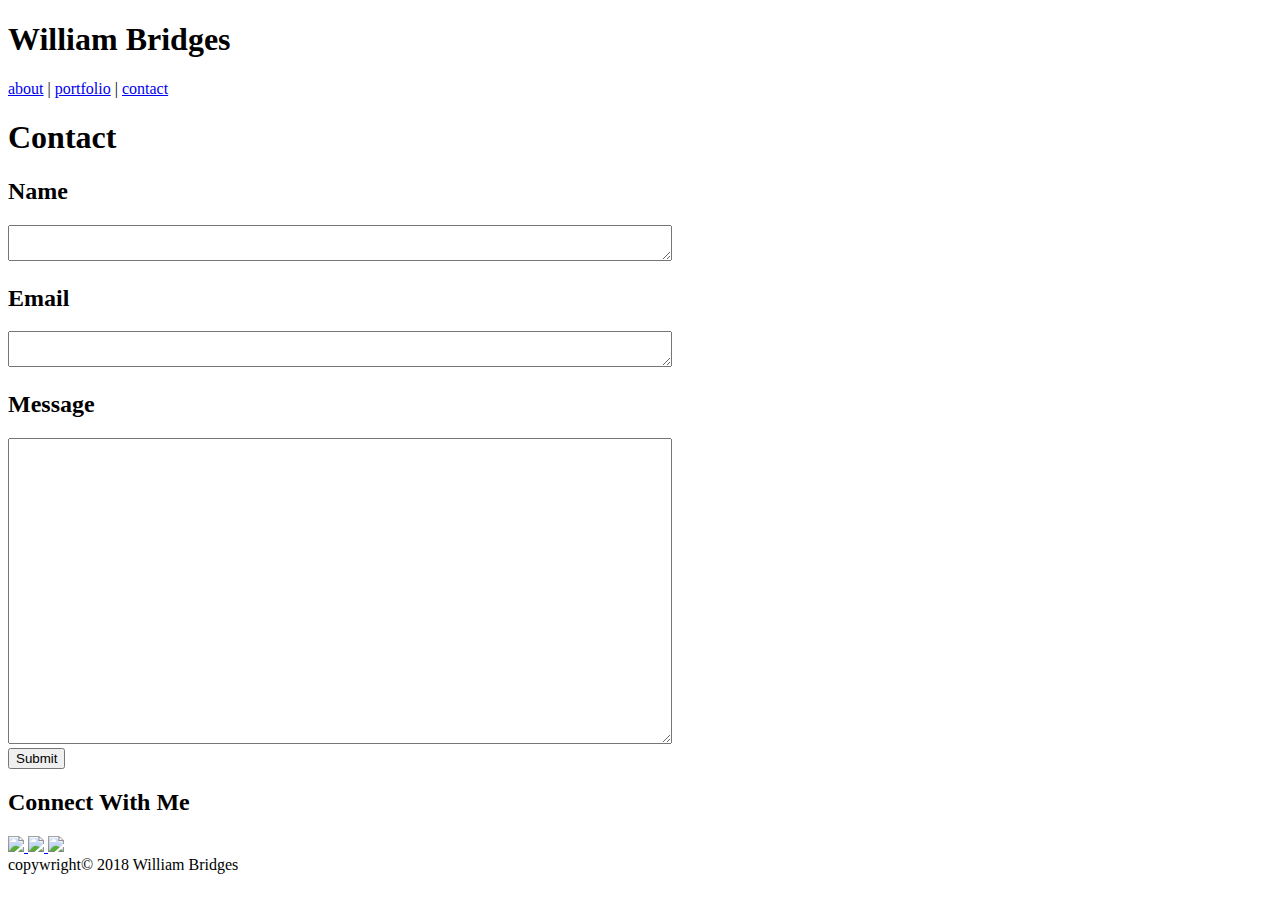
==== contact.html @ 6924bc6f "Add files via upload" ====
<!DOCTYPE html>
<html>
<head>

    <title>William Bridge </title>

    <link rel="stylesheet" href="assets/css/reset.css">
    <link rel="stylesheet" href="assets/css/style.css">
</head>
<body>
    <header>
        <div
         class="header-box">
            <h1 class="name-box">
                William Bridges</h1>
            
                    <div class="nav">
                        <a href="index.html"> about</a> |
                        <a href="portfolio.html"> portfolio</a> |
                        <a href="contact.html"> contact</a>
                    </div>
    </header>
    </div>
<div class="overbox">

    <div class="main-box">
        
        <h1 class="main-head">Contact</h1>    

        <form>
            <h2>Name</h2>
            <textarea name="name" cols="80"></textarea>
            <h2>Email</h2>
            <textarea name="name" cols="80"></textarea>
            <h2>Message</h2>
            <textarea name="msg" rows="20"  cols="80">

            </textarea>

            <br>

            <input type="submit">
        </form>
    </div>
    <div class="linkbox">
        <h2 class="connect-bar">
            Connect With Me</h2>
        <div>
            <a href="https://github.com/wcbridge">
                <img class="img" src="assets/images/if_github2_252065.png">
            </a>
            <a href="https://www.linkedin.com/in/william-bridges-1a7242107/">
                <img class="img" src="assets/images/if_square-linkedin_317725.png">
            </a>
            <a href="https://stackexchange.com/users/12924786/william-bridges">
                <img class="img" src="assets/images/if_stackoverflow_287529.png">
            </a>
        </div>
    </div>
</div>



<div class="footer">
    <footer> copywright© 2018 William Bridges</footer>
</div>
</body>
</html>
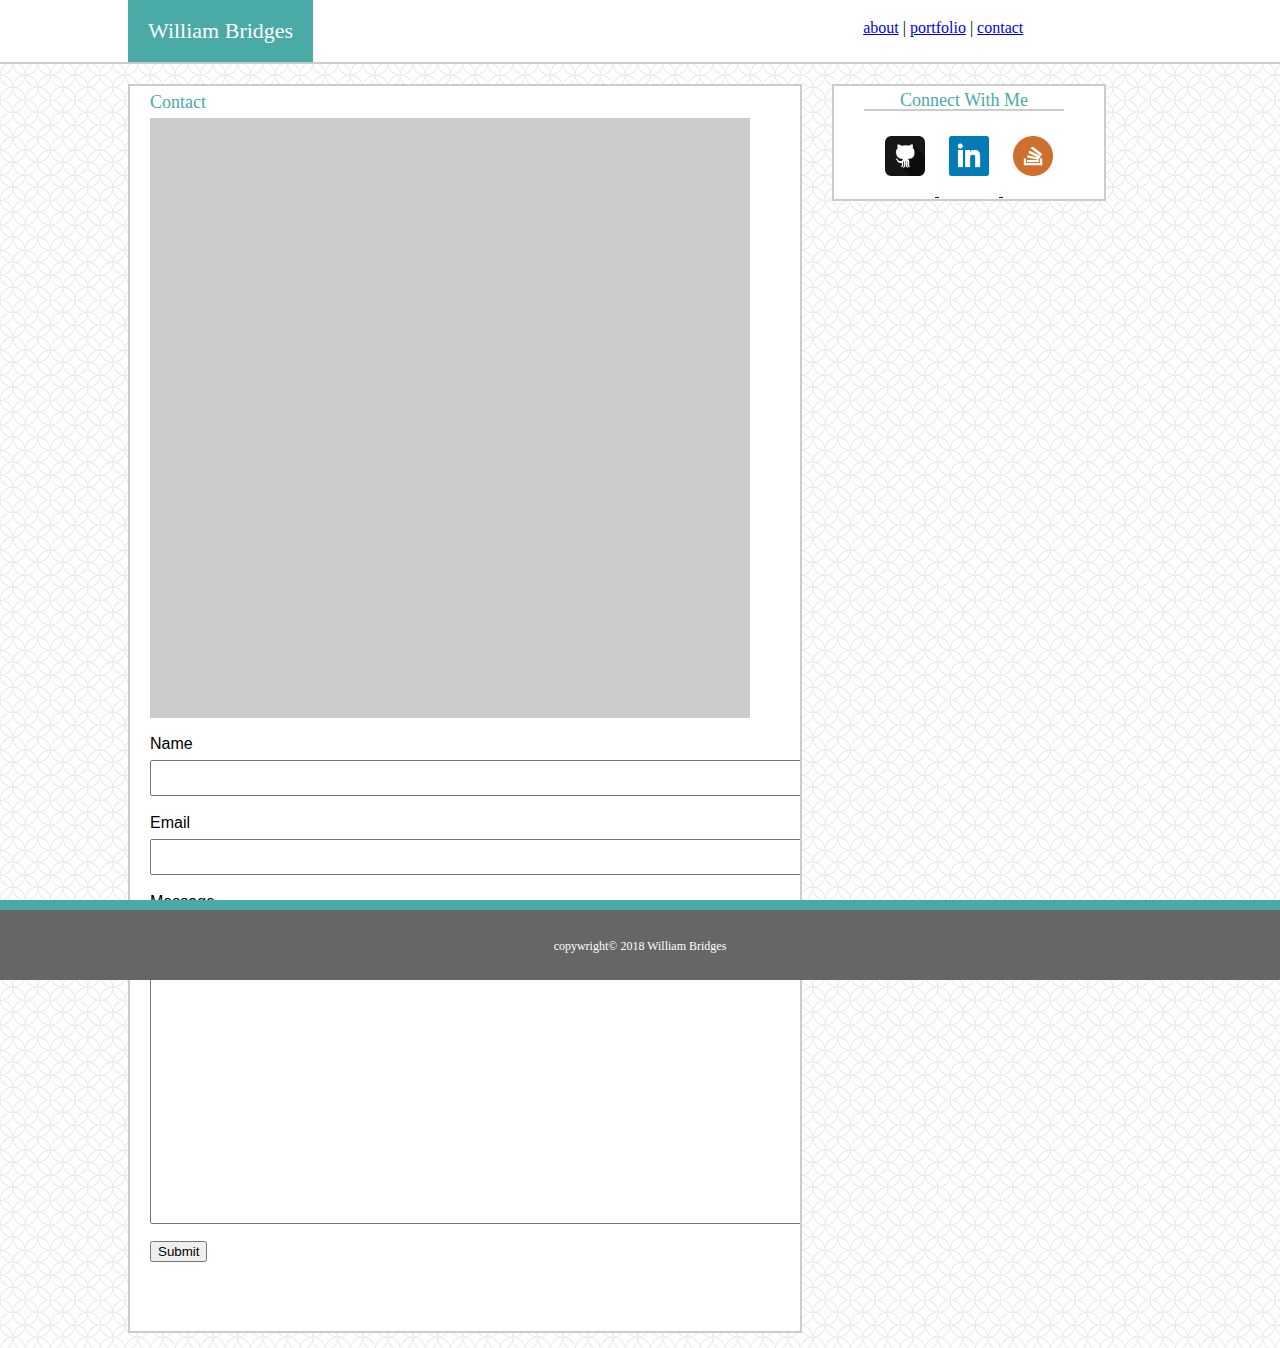
==== commit 438ac49b: "Add files via upload" ====
--- a/contact.html
+++ b/contact.html
@@ -19,8 +19,9 @@
                         <a href="portfolio.html"> portfolio</a> |
                         <a href="contact.html"> contact</a>
                     </div>
+                    </div>
     </header>
-    </div>
+    
 <div class="overbox">
 
     <div class="main-box">
@@ -47,13 +48,13 @@
             Connect With Me</h2>
         <div>
             <a href="https://github.com/wcbridge">
-                <img class="img" src="assets/images/if_github2_252065.png">
+                <img class="img" src="assets/images/if_github2_252065.png" alt="github">
             </a>
             <a href="https://www.linkedin.com/in/william-bridges-1a7242107/">
-                <img class="img" src="assets/images/if_square-linkedin_317725.png">
+                <img class="img" src="assets/images/if_square-linkedin_317725.png" alt="linkedin">
             </a>
             <a href="https://stackexchange.com/users/12924786/william-bridges">
-                <img class="img" src="assets/images/if_stackoverflow_287529.png">
+                <img class="img" src="assets/images/if_stackoverflow_287529.png" alt="stackoverflow">
             </a>
         </div>
     </div>
--- a/assets/css/style.css
+++ b/assets/css/style.css
@@ -0,0 +1,156 @@
+/* background */
+
+body {
+    background-image: url("../images/spiration-light.png");
+}
+
+
+.header-box {
+  position: relative;
+ margin-top: 0;
+  background: #ffffff;
+  border-bottom: 2px solid #cccccc;
+  padding-left: 10%;
+  overflow: auto;
+  font-family: Georgia, 'Times New Roman', Times, serif;
+  font-size: 16px;
+  
+}
+
+.name-box {
+    position: relative;
+    margin: 0 550px 0 0;
+    padding: 20px;
+    float: left;
+    color: white;
+    background: #4aaaa5;
+    overflow: auto;
+    font-size: 22px;
+}
+
+.nav { position: relative;
+    margin: 20px 0px 0px 0px;
+    float: left;
+}
+
+
+.overbox {
+    position: relative;
+    overflow: auto;
+    margin-bottom: 10px;
+}
+.main-box {
+    position: relative;
+    font-family: Arial, Helvetica, sans-serif;
+    position: relative;
+    margin-top: 20px;
+    margin-bottom: 5px;
+    margin-left: 10%;
+    width: 650px;
+    padding-left: 20px;
+    padding-bottom: 5%; 
+    line-height: 200%;  
+    border: 2px solid #cccccc;
+    background: #ffffff;
+    float: left;
+    overflow: auto;
+    
+}
+
+
+
+.maintxt {
+    position: relative;
+   
+    
+}
+
+.face {
+    position: relative;
+    height: 250px;
+    width: auto;
+    float: left;
+    margin-right: 30px; 
+}
+
+
+
+.main-head {
+    font-family: Georgia, 'Times New Roman', Times, serif;
+    color: #4aaaa5;
+    width: 600px;
+    border-bottom: 2px solid #cccccc;
+    border-block-end-width: 600px;
+    margin-bottom: 10px;
+    font-size: 18px;
+}
+
+
+
+/*for portfolio pg*/
+
+.picbox {
+    position: relative;
+   
+    margin: 5px;
+    height: 150px;
+    width: 150px;
+    background-image:url(http://lorempixel.com/150/150);
+    float: left;
+}
+
+
+#word {
+    position: absolute;
+    text-align: center;
+    font-family: Georgia, 'Times New Roman', Times, serif;
+    color: white;
+    background-color: #4aaaa5;
+    width: 100%;
+    margin-top: 70%;
+}
+
+
+
+.linkbox {
+    position: relative;
+    color: #4aaaa5;
+    text-align: center;
+    width: 270px;
+    height: 20%;
+    margin-top: 20px; 
+    margin-left: 65%;
+    border: 2px solid #cccccc;
+    background: #ffffff;
+
+}
+
+.connect-bar {
+    font-family: Georgia, 'Times New Roman', Times, serif;
+    border-bottom: 2px solid #cccccc;
+    width: 200px;
+    margin: 5px 5px 5px 30px;
+    font-size: 18px;
+}
+
+.img {
+    position: relative;
+    height: 40px;
+    width: 40px;
+    margin: 20px 10px;
+}
+
+
+.footer {
+    position: absolute;
+    width: 100%;
+    border-top: 10px solid #4aaaa5;
+    text-align: center;
+    color: white;
+    background-color: #666666;
+    height: 40px;
+    padding-top: 30px; 
+    font-size: 12px;
+    margin-bottom: 0px;
+    top: 900px;
+}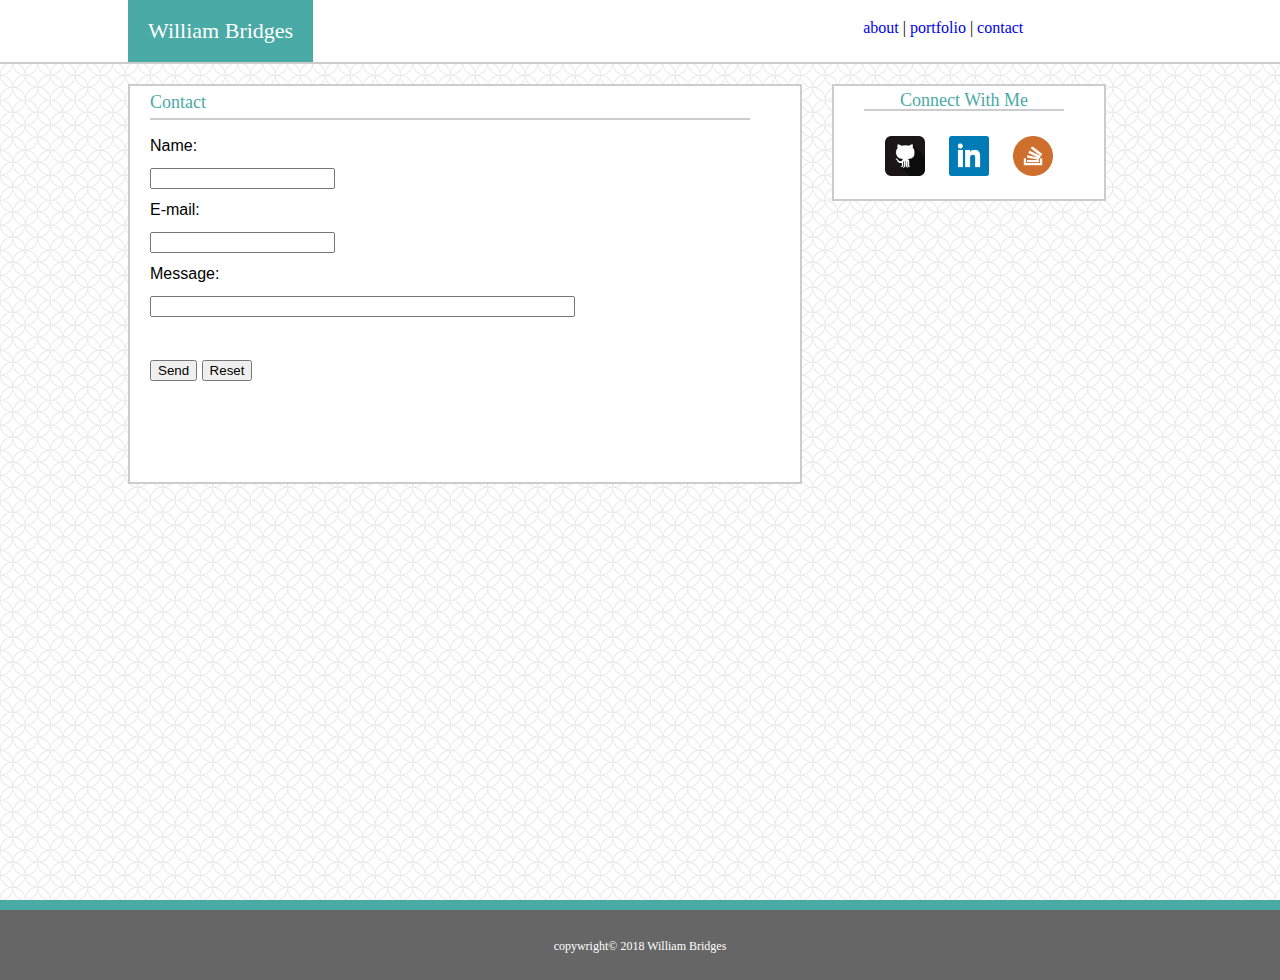
==== commit 5b03e421: "form" ====
--- a/contact.html
+++ b/contact.html
@@ -28,19 +28,25 @@
         
         <h1 class="main-head">Contact</h1>    
 
-        <form>
-            <h2>Name</h2>
-            <textarea name="name" cols="80"></textarea>
-            <h2>Email</h2>
-            <textarea name="name" cols="80"></textarea>
-            <h2>Message</h2>
-            <textarea name="msg" rows="20"  cols="80">
+        <form action="mailto:wcbridges91@gmail.com" method="post" enctype="text/plain">
 
-            </textarea>
+             Name:
+            <br>
+            <input type="text" name="name">
+            <br> E-mail:
+            <br>
+            <input type="text" name="mail">
+            <br> Message:
+            <br>
+            <input type="text" name="msg" size="50">
+            <br>
+            <br>
+            <input type="submit" value="Send">
+            <input type="reset" value="Reset">
+            </form>
 
             <br>
 
-            <input type="submit">
         </form>
     </div>
     <div class="linkbox">
--- a/assets/css/style.css
+++ b/assets/css/style.css
@@ -3,7 +3,9 @@
 body {
     background-image: url("../images/spiration-light.png");
 }
-
+a {
+    text-decoration: none;
+}
 
 .header-box {
   position: relative;
@@ -80,7 +82,6 @@
     color: #4aaaa5;
     width: 600px;
     border-bottom: 2px solid #cccccc;
-    border-block-end-width: 600px;
     margin-bottom: 10px;
     font-size: 18px;
 }
@@ -95,12 +96,11 @@
     margin: 5px;
     height: 150px;
     width: 150px;
-    background-image:url(http://lorempixel.com/150/150);
     float: left;
 }
 
 
-#word {
+.word {
     position: absolute;
     text-align: center;
     font-family: Georgia, 'Times New Roman', Times, serif;
@@ -110,7 +110,22 @@
     margin-top: 70%;
 }
 
+#nps{
+    background-image: url("../images/nps connect.JPG");
+}
 
+#quiz {
+    background-image: url("../images/holyGrail.JPG");
+}
+#trains {
+    background-image: url("../images/imaginarytrains.JPG");
+}
+#pys {
+    background-image: url("../images/psy.JPG");
+}
+#burger{
+    background-image: url("../images/burgers.JPG");
+}
 
 .linkbox {
     position: relative;
@@ -122,6 +137,7 @@
     margin-left: 65%;
     border: 2px solid #cccccc;
     background: #ffffff;
+    text-decoration: none;
 
 }
 
@@ -131,6 +147,7 @@
     width: 200px;
     margin: 5px 5px 5px 30px;
     font-size: 18px;
+    text-decoration: none;
 }
 
 .img {
@@ -138,6 +155,7 @@
     height: 40px;
     width: 40px;
     margin: 20px 10px;
+    text-decoration: none;
 }
 
 
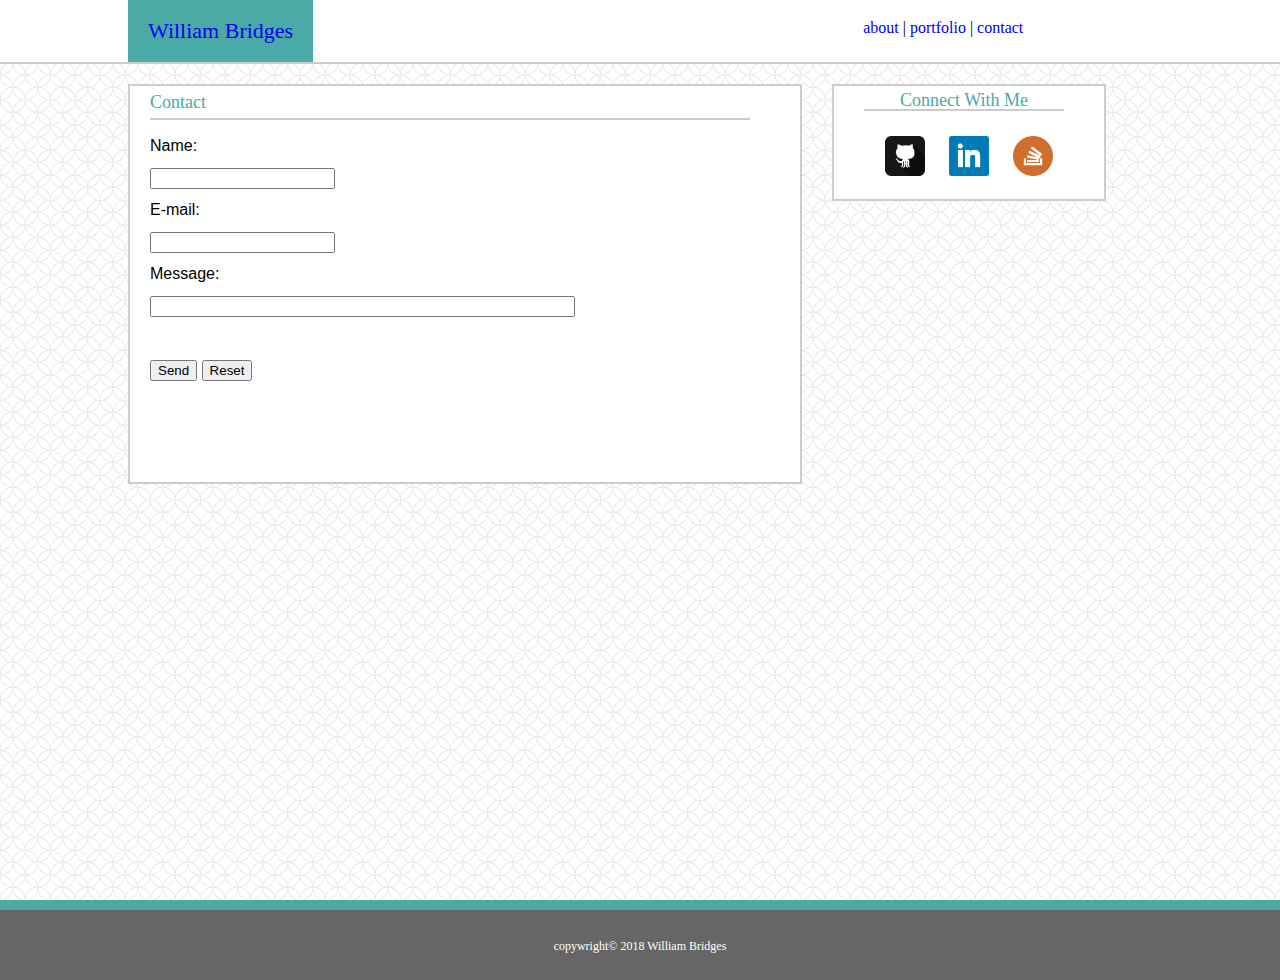
==== commit d611380f: "name link to about" ====
--- a/contact.html
+++ b/contact.html
@@ -12,14 +12,14 @@
         <div
          class="header-box">
             <h1 class="name-box">
-                William Bridges</h1>
+                <a href="index.html"> William Bridges</h1></a>
             
                     <div class="nav">
                         <a href="index.html"> about</a> |
                         <a href="portfolio.html"> portfolio</a> |
                         <a href="contact.html"> contact</a>
                     </div>
-                    </div>
+        </div>
     </header>
     
 <div class="overbox">
@@ -66,8 +66,6 @@
     </div>
 </div>
 
-
-
 <div class="footer">
     <footer> copywright© 2018 William Bridges</footer>
 </div>
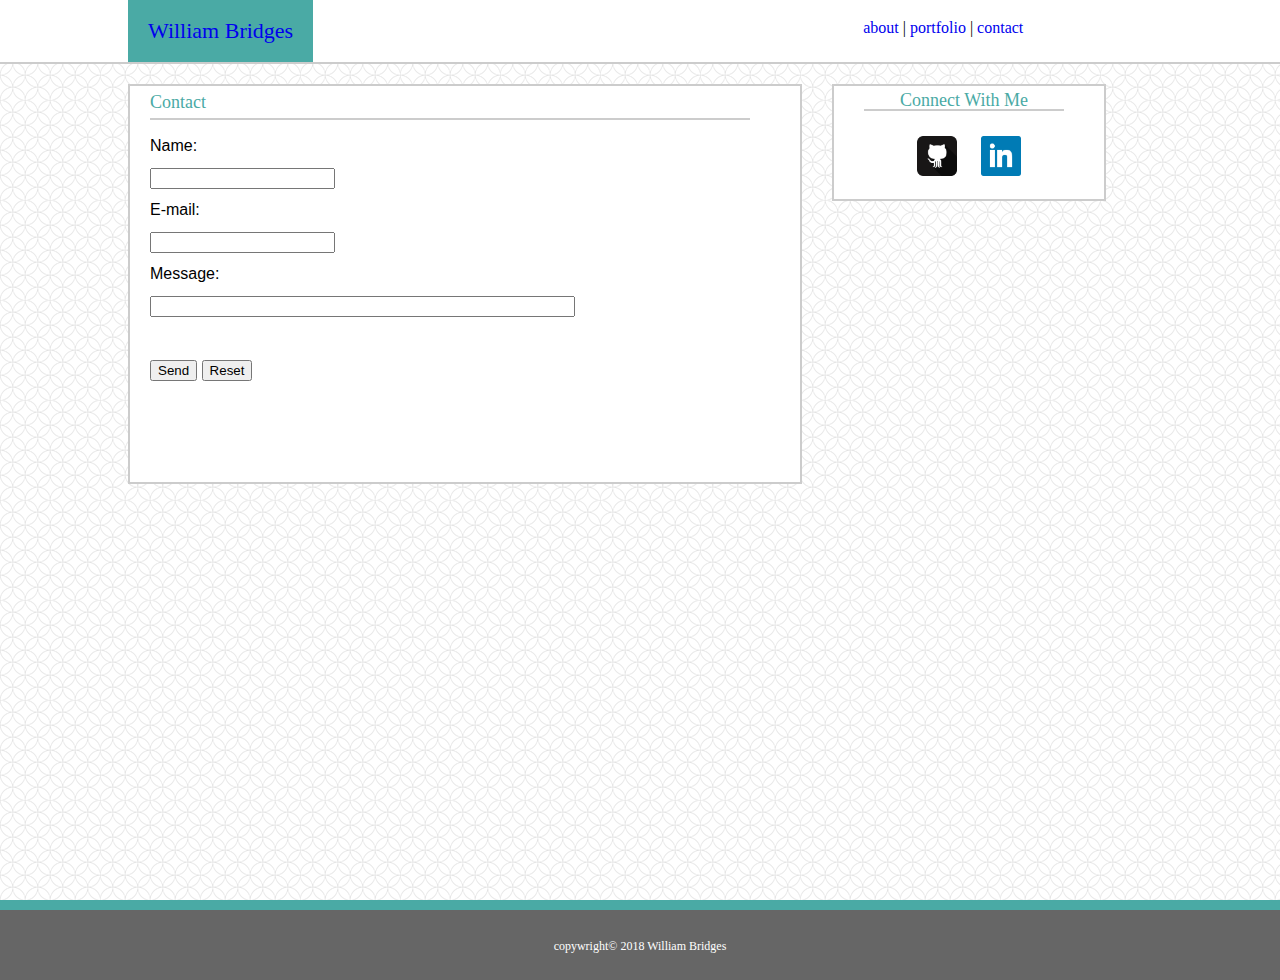
==== commit 9f1406b6: "removedstacklink" ====
--- a/contact.html
+++ b/contact.html
@@ -59,9 +59,7 @@
             <a href="https://www.linkedin.com/in/william-bridges-1a7242107/">
                 <img class="img" src="assets/images/if_square-linkedin_317725.png" alt="linkedin">
             </a>
-            <a href="https://stackexchange.com/users/12924786/william-bridges">
-                <img class="img" src="assets/images/if_stackoverflow_287529.png" alt="stackoverflow">
-            </a>
+         
         </div>
     </div>
 </div>
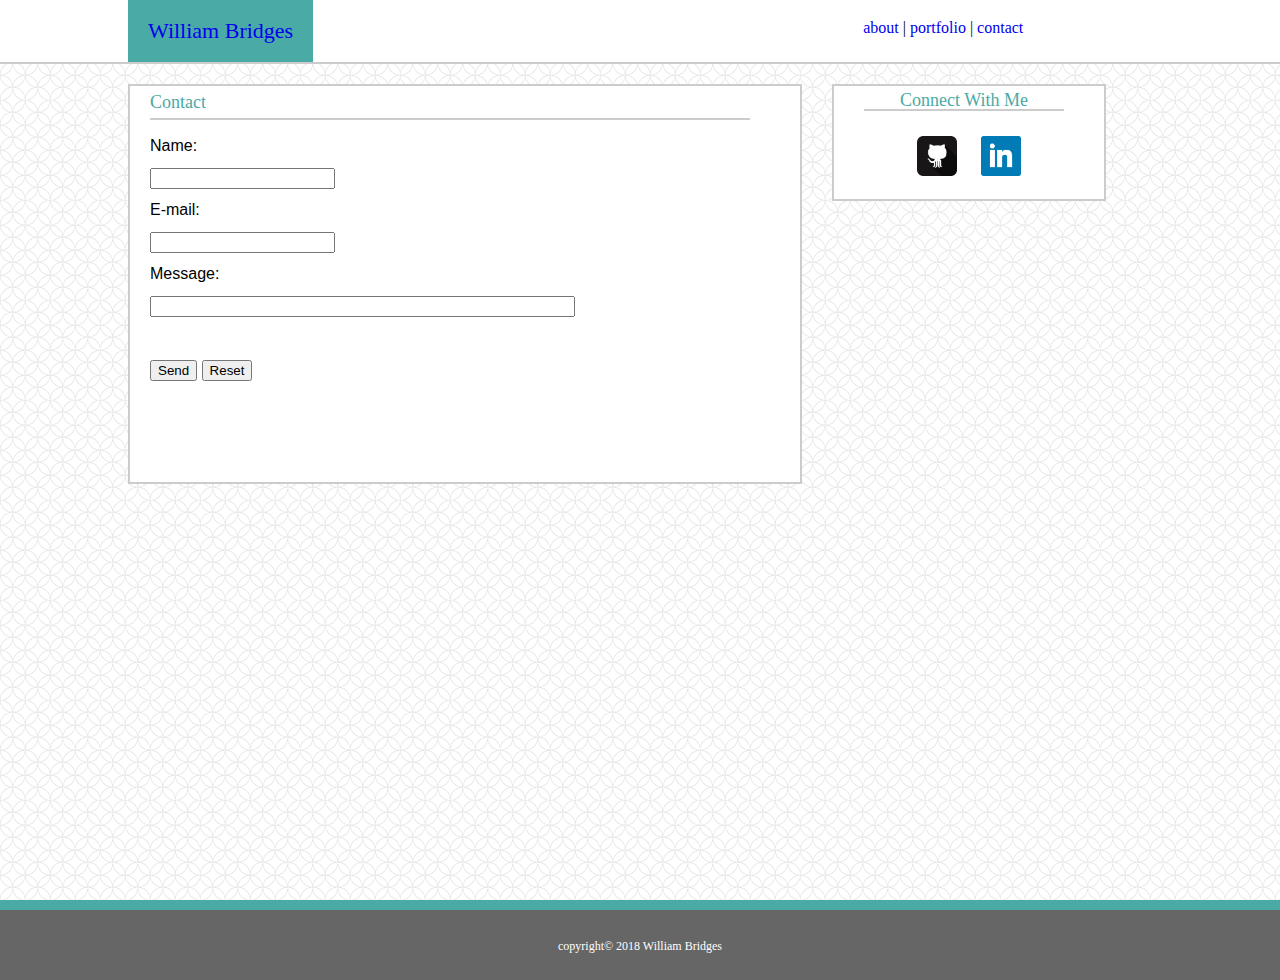
==== commit f5aa7eb6: "spell copyright" ====
--- a/contact.html
+++ b/contact.html
@@ -65,7 +65,7 @@
 </div>
 
 <div class="footer">
-    <footer> copywright© 2018 William Bridges</footer>
+    <footer> copyright© 2018 William Bridges</footer>
 </div>
 </body>
 </html>